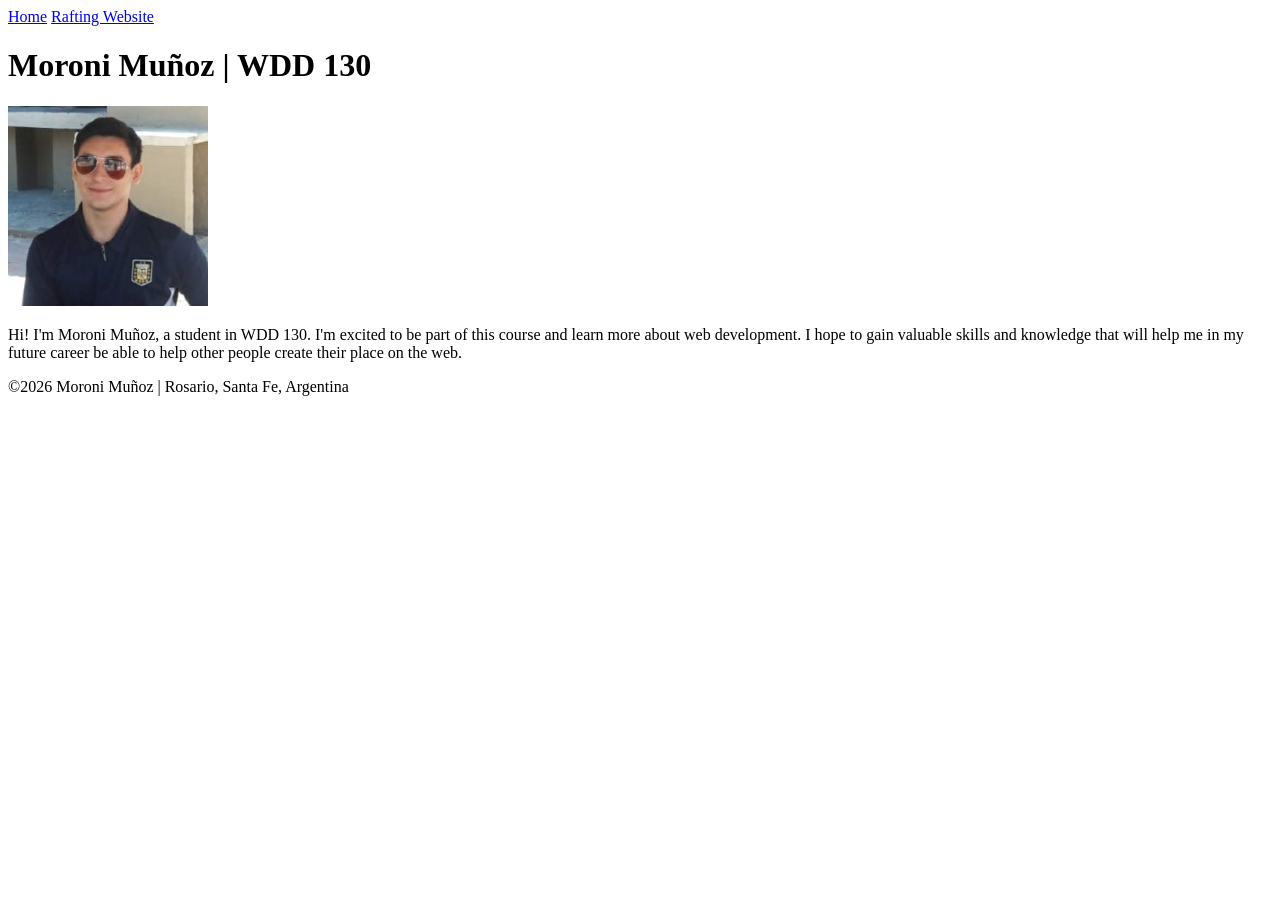
==== index.html @ 4f0b5dfc "HomeWork_W1_wdd130" ====
<!DOCTYPE html>
<html lang="en">
<head>
    <meta charset="UTF-8">
    <meta name="viewport" content="width=device-width, initial-scale=1.0">
    <title>Moroni Muñoz | WDD 130</title>
</head>
<body>
    <header>
        <nav>
            <a href="#">Home</a>
            <a href="wwr/">Rafting Website</a>
        </nav>
    </header>
    <main>
        <h1>Moroni Muñoz | WDD 130</h1>
        <img src="images/profile.jpg" alt="Moroni Muñoz Profile" width="200">
        <p>Hi! I'm Moroni Muñoz, a student in WDD 130. I'm excited to be part of this course and learn more about web development. I hope to gain valuable skills and knowledge that will help me in my future career be able to help other people create their place on the web.</p>
    </main>
    <footer>
        <p>&copy;2026 Moroni Muñoz | Rosario, Santa Fe, Argentina</p>
    </footer>
</body>
</html>
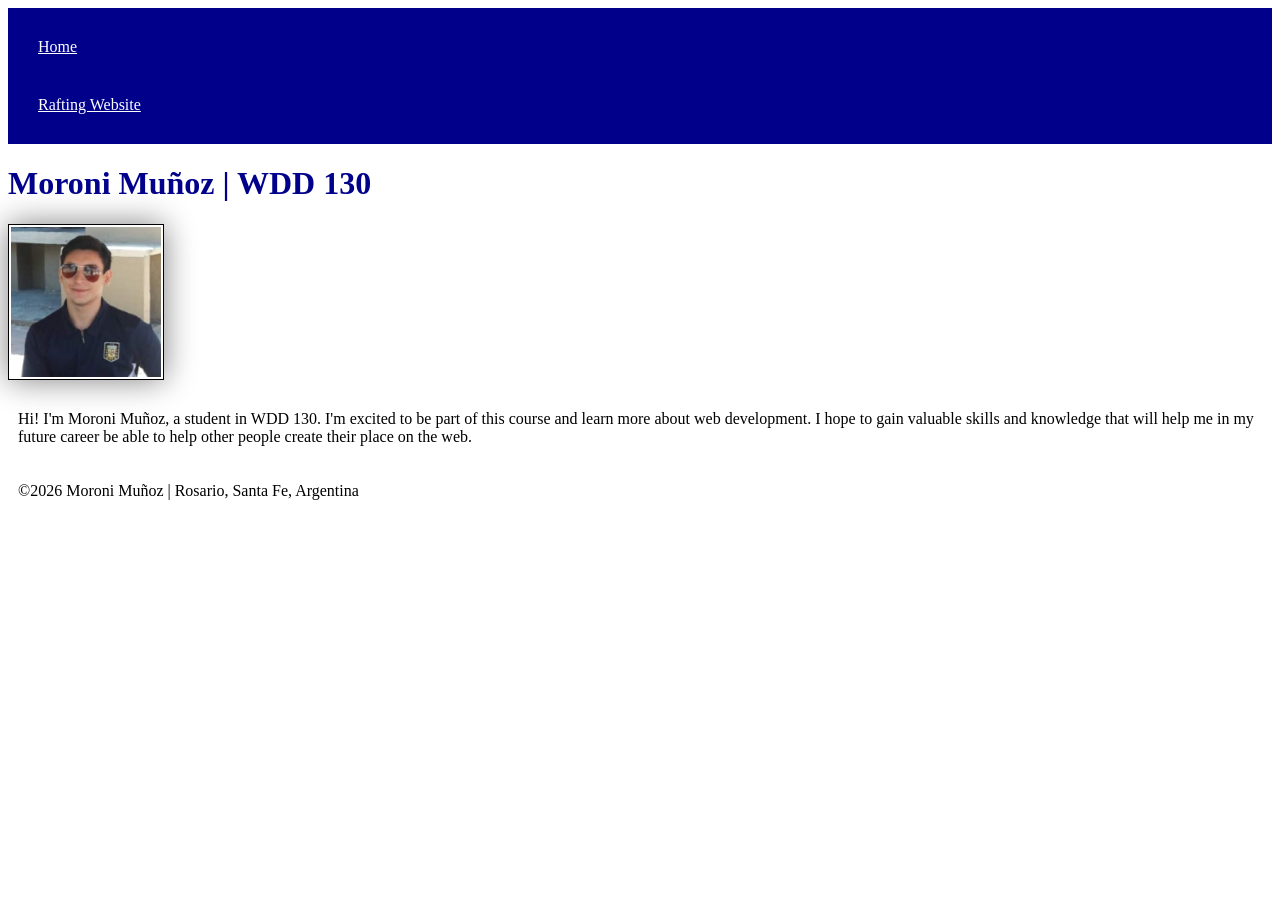
==== commit c1a3a3b1: "csslinkedwell" ====
--- a/index.html
+++ b/index.html
@@ -4,6 +4,7 @@
     <meta charset="UTF-8">
     <meta name="viewport" content="width=device-width, initial-scale=1.0">
     <title>Moroni Muñoz | WDD 130</title>
+    <link rel="stylesheet" href="styles/styles.css">
 </head>
 <body>
     <header>
--- a/styles/styles.css
+++ b/styles/styles.css
@@ -0,0 +1,26 @@
+nav{
+    background-color: darkblue;
+    padding: 10px;
+}
+
+nav a {
+    color: white;
+    display: block;
+    padding: 20px;
+}
+
+h1 {
+    color: darkblue;
+}
+
+img {
+    width: 150px;
+    height: auto;
+    border: 1px solid black;
+    padding:2px;
+    box-shadow:0 0 30px gray;
+}
+
+p{
+    padding: 10px;
+}
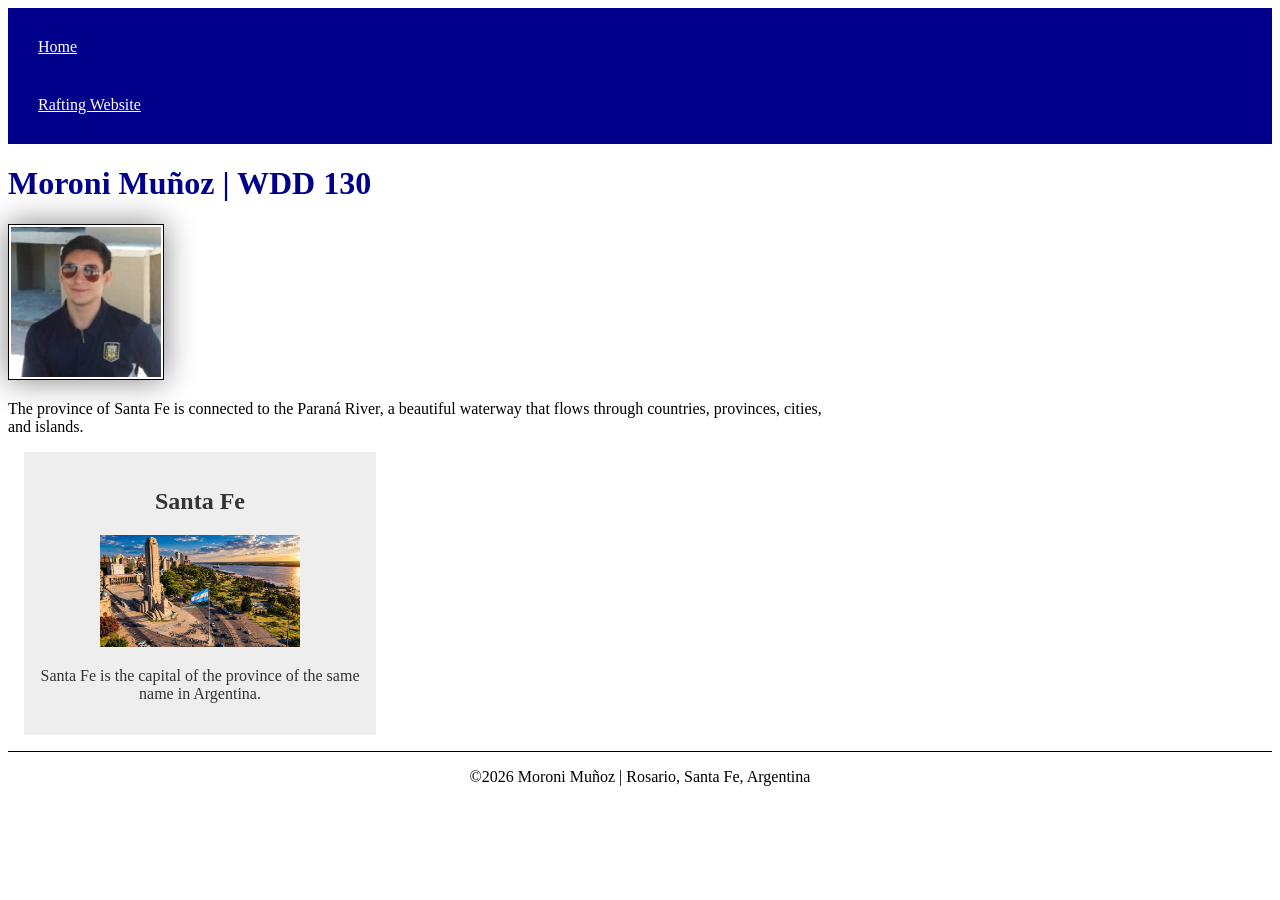
==== commit 45753316: "w2-homepageenhancement" ====
--- a/index.html
+++ b/index.html
@@ -4,6 +4,8 @@
     <meta charset="UTF-8">
     <meta name="viewport" content="width=device-width, initial-scale=1.0">
     <title>Moroni Muñoz | WDD 130</title>
+    <meta name="description" content="Moroni Muñoz's personal website for WDD 130 course.">
+    <meta name="author" content="Moroni Muñoz">
     <link rel="stylesheet" href="styles/styles.css">
 </head>
 <body>
@@ -15,9 +17,14 @@
     </header>
     <main>
         <h1>Moroni Muñoz | WDD 130</h1>
-        <img src="images/profile.jpg" alt="Moroni Muñoz Profile" width="200">
-        <p>Hi! I'm Moroni Muñoz, a student in WDD 130. I'm excited to be part of this course and learn more about web development. I hope to gain valuable skills and knowledge that will help me in my future career be able to help other people create their place on the web.</p>
+        <img src="images/profile.jpg" alt="Rosario, Santa Fe" width="200">
+        <p>The province of Santa Fe is connected to the Paraná River, a beautiful waterway that flows through countries, provinces, cities, and islands.</p>
     </main>
+    <aside>
+        <h2>Santa Fe</h2>
+        <img src="images/rosario-city.jpg" alt="Rosario, Santa Fe" width="200">
+        <p>Santa Fe is the capital of the province of the same name in Argentina.</p>
+    </aside>
     <footer>
         <p>&copy;2026 Moroni Muñoz | Rosario, Santa Fe, Argentina</p>
     </footer>
--- a/styles/styles.css
+++ b/styles/styles.css
@@ -1,3 +1,21 @@
+main{
+max-width: 840px;
+}
+
+aside{
+    width:20rem;
+    margin: 1rem;
+    border:1px solid rgb(0,0,0/0.2);
+    padding: 1rem;
+    background-color: #eee;
+    color:#333;
+    text-align: center;
+}
+
+aside img{
+    width: 200px;
+    height: auto;
+}
 nav{
     background-color: darkblue;
     padding: 10px;
@@ -13,7 +31,7 @@
     color: darkblue;
 }
 
-img {
+main img {
     width: 150px;
     height: auto;
     border: 1px solid black;
@@ -22,5 +40,11 @@
 }
 
 p{
-    padding: 10px;
+    padding: 0;
+}
+
+footer{
+    margin-top: 15px;
+    border-top: 1px solid #000;
+    text-align: center;
 }
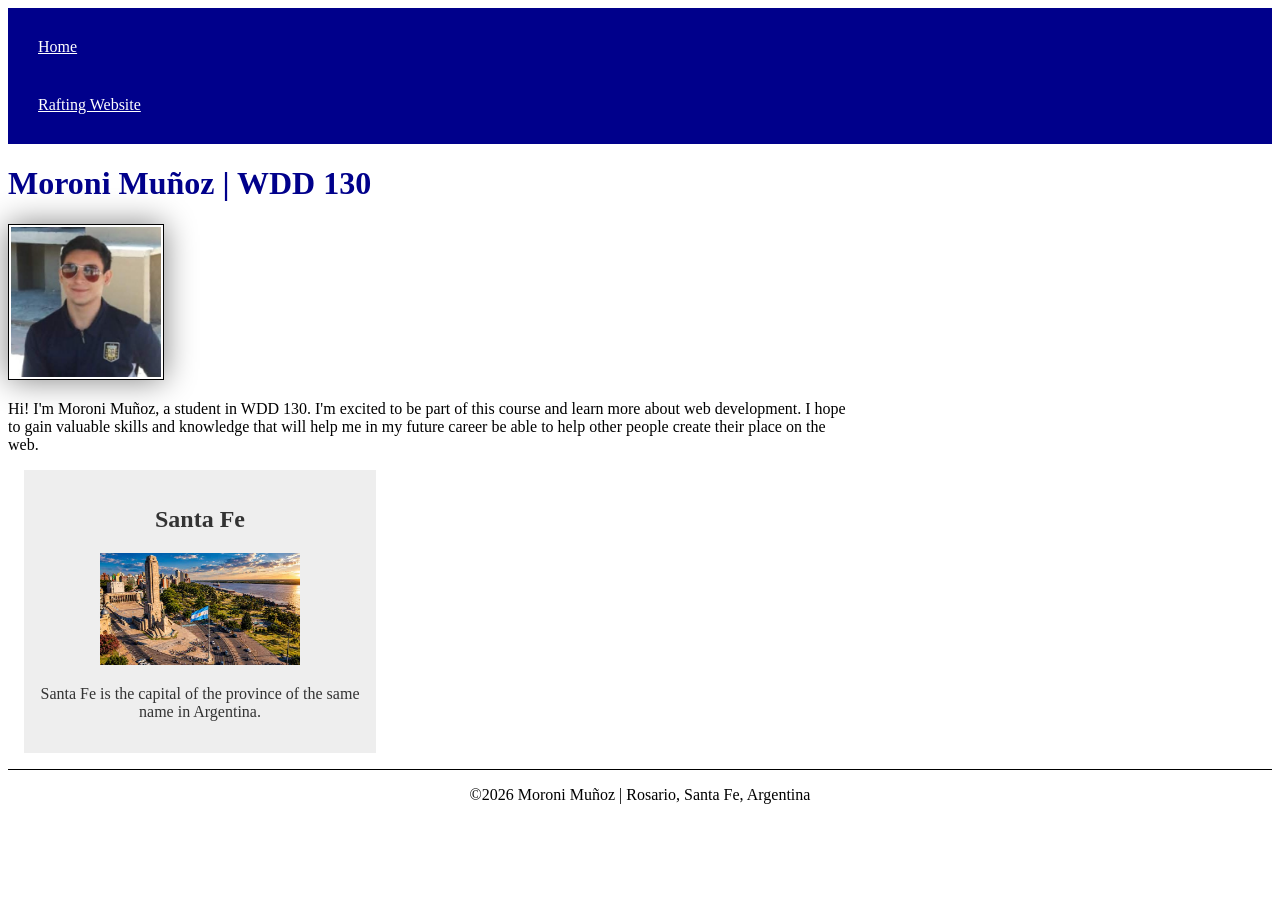
==== commit e88c738b: "resend" ====
--- a/index.html
+++ b/index.html
@@ -17,8 +17,8 @@
     </header>
     <main>
         <h1>Moroni Muñoz | WDD 130</h1>
-        <img src="images/profile.jpg" alt="Rosario, Santa Fe" width="200">
-        <p>The province of Santa Fe is connected to the Paraná River, a beautiful waterway that flows through countries, provinces, cities, and islands.</p>
+        <img src="images/profile.jpg" alt="Moroni Muñoz Profile" width="200">
+        <p>Hi! I'm Moroni Muñoz, a student in WDD 130. I'm excited to be part of this course and learn more about web development. I hope to gain valuable skills and knowledge that will help me in my future career be able to help other people create their place on the web.</p>
     </main>
     <aside>
         <h2>Santa Fe</h2>
--- a/styles/styles.css
+++ b/styles/styles.css
@@ -16,6 +16,7 @@
     width: 200px;
     height: auto;
 }
+
 nav{
     background-color: darkblue;
     padding: 10px;
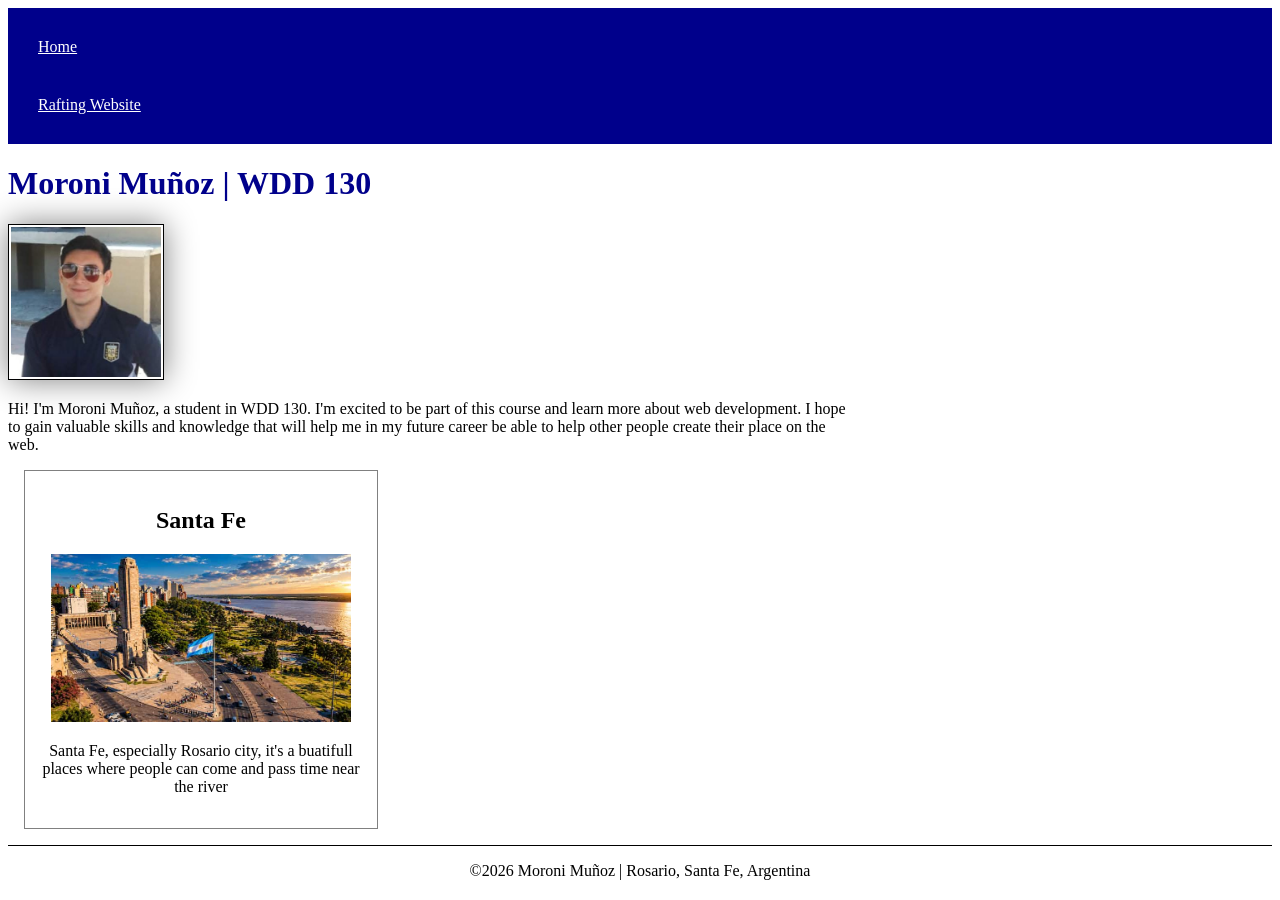
==== commit 3479544a: "mode-dark-var()" ====
--- a/index.html
+++ b/index.html
@@ -1,5 +1,6 @@
 <!DOCTYPE html>
 <html lang="en">
+
 <head>
     <meta charset="UTF-8">
     <meta name="viewport" content="width=device-width, initial-scale=1.0">
@@ -8,6 +9,7 @@
     <meta name="author" content="Moroni Muñoz">
     <link rel="stylesheet" href="styles/styles.css">
 </head>
+
 <body>
     <header>
         <nav>
@@ -18,15 +20,20 @@
     <main>
         <h1>Moroni Muñoz | WDD 130</h1>
         <img src="images/profile.jpg" alt="Moroni Muñoz Profile" width="200">
-        <p>Hi! I'm Moroni Muñoz, a student in WDD 130. I'm excited to be part of this course and learn more about web development. I hope to gain valuable skills and knowledge that will help me in my future career be able to help other people create their place on the web.</p>
+        <p>Hi! I'm Moroni Muñoz, a student in WDD 130. I'm excited to be part of this course and
+            learn more about web development. I hope to gain valuable skills and knowledge that will
+            help me in my future career be able to help other people create their place on the web.
+        </p>
     </main>
     <aside>
         <h2>Santa Fe</h2>
         <img src="images/rosario-city.jpg" alt="Rosario, Santa Fe" width="200">
-        <p>Santa Fe is the capital of the province of the same name in Argentina.</p>
+        <p>Santa Fe, especially Rosario city, it's a buatifull places where people can come and pass
+            time near the river</p>
     </aside>
     <footer>
         <p>&copy;2026 Moroni Muñoz | Rosario, Santa Fe, Argentina</p>
     </footer>
 </body>
+
 </html>
--- a/styles/styles.css
+++ b/styles/styles.css
@@ -1,51 +1,63 @@
-main{
-max-width: 840px;
+:root {
+    --general-color: darkblue;
+    --inverse-w: white;
+    --inverse-b: black;
+    --inverse-border-g: grey;
 }
 
-aside{
-    width:20rem;
+body {
+    background-color: var(--inverse-w, black);
+}
+
+main {
+    max-width: 840px;
+}
+
+aside {
+    width: 20rem;
     margin: 1rem;
-    border:1px solid rgb(0,0,0/0.2);
+    border: 1px solid var(--inverse-border-g, white);
     padding: 1rem;
-    background-color: #eee;
-    color:#333;
+    background-color: var(--inverse-w, black);
+    color: var(--inverse-b, white);
     text-align: center;
 }
 
-aside img{
-    width: 200px;
+aside img {
+    width: 300px;
     height: auto;
 }
 
-nav{
-    background-color: darkblue;
+nav {
+    background-color: var(--general-color, skyblue);
     padding: 10px;
 }
 
 nav a {
-    color: white;
+    color: var(--inverse-w, black);
     display: block;
     padding: 20px;
 }
 
 h1 {
-    color: darkblue;
+    color: var(--general-color, skyblue);
 }
 
 main img {
     width: 150px;
     height: auto;
-    border: 1px solid black;
-    padding:2px;
-    box-shadow:0 0 30px gray;
+    border: 1px solid var(--inverse-b, white);
+    padding: 2px;
+    box-shadow: 0 0 30px var(--inverse-border-g, white);
 }
 
-p{
+p {
+    color: var(--inverse-b, white);
     padding: 0;
 }
 
-footer{
+footer {
     margin-top: 15px;
-    border-top: 1px solid #000;
+    border-top: 1px solid var(--inverse-b, white);
     text-align: center;
 }
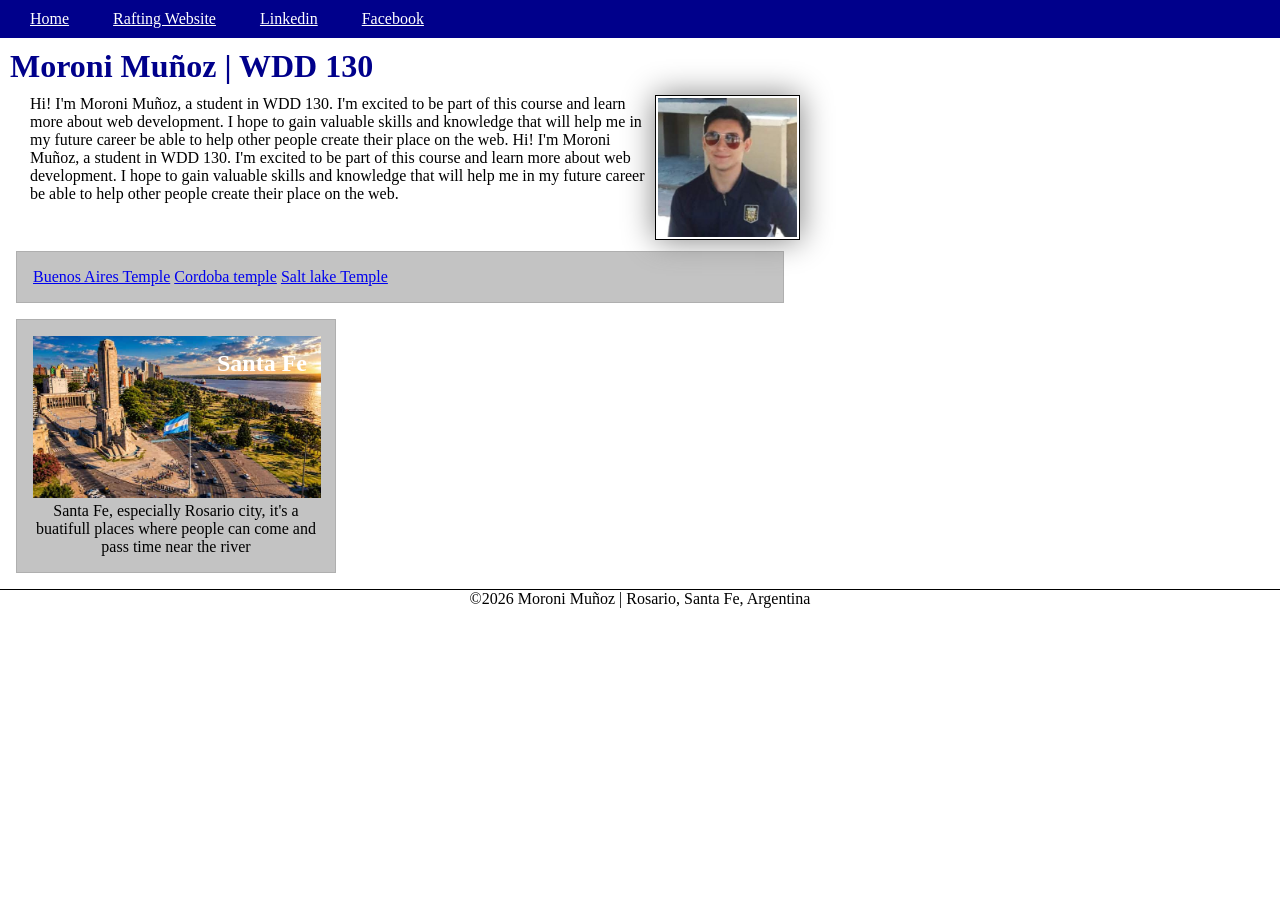
==== commit 233988a0: "myhomepage" ====
--- a/index.html
+++ b/index.html
@@ -15,6 +15,8 @@
         <nav>
             <a href="#">Home</a>
             <a href="wwr/">Rafting Website</a>
+            <a href="https://www.linkedin.com/in/franco-moroni-mu%C3%B1oz/">Linkedin</a>
+            <a href="https://www.facebook.com/Franco.M.Munoz?locale=es_LA">Facebook</a>
         </nav>
     </header>
     <main>
@@ -23,9 +25,23 @@
         <p>Hi! I'm Moroni Muñoz, a student in WDD 130. I'm excited to be part of this course and
             learn more about web development. I hope to gain valuable skills and knowledge that will
             help me in my future career be able to help other people create their place on the web.
+            Hi! I'm Moroni Muñoz, a student in WDD 130. I'm excited to be part of this course and
+            learn more about web development. I hope to gain valuable skills and knowledge that will
+            help me in my future career be able to help other people create their place on the web.
         </p>
+        <ul class="box">
+            <li><a href="https://churchofjesuschristtemples.org/buenos-aires-argentina-temple/"
+                  target="_blank" rel="noopener">Buenos Aires
+                    Temple</a></li>
+            <li><a href="https://churchofjesuschristtemples.org/cordoba-argentina-temple/"
+                  target="_blank" rel="noopener">Cordoba
+                    temple</a></li>
+            <li><a href="https://churchofjesuschristtemples.org/salt-lake-temple/" target="_blank"
+                  rel="noopener">Salt lake
+                    Temple</a></li>
+        </ul>
     </main>
-    <aside>
+    <aside class="box">
         <h2>Santa Fe</h2>
         <img src="images/rosario-city.jpg" alt="Rosario, Santa Fe" width="200">
         <p>Santa Fe, especially Rosario city, it's a buatifull places where people can come and pass
--- a/styles/styles.css
+++ b/styles/styles.css
@@ -1,5 +1,12 @@
+* {
+    margin: 0;
+    padding: 0;
+    box-sizing: border-box;
+}
+
 :root {
     --general-color: darkblue;
+    --inverse-monument: #c3c3c3;
     --inverse-w: white;
     --inverse-b: black;
     --inverse-border-g: grey;
@@ -10,22 +17,7 @@
 }
 
 main {
-    max-width: 840px;
-}
-
-aside {
-    width: 20rem;
-    margin: 1rem;
-    border: 1px solid var(--inverse-border-g, white);
-    padding: 1rem;
-    background-color: var(--inverse-w, black);
-    color: var(--inverse-b, white);
-    text-align: center;
-}
-
-aside img {
-    width: 300px;
-    height: auto;
+    max-width: 800px;
 }
 
 nav {
@@ -35,29 +27,68 @@
 
 nav a {
     color: var(--inverse-w, black);
-    display: block;
+    display: inline;
     padding: 20px;
 }
 
 h1 {
+    padding: 10px;
     color: var(--general-color, skyblue);
 }
 
 main img {
-    width: 150px;
+    float: right;
+    width: 145px;
     height: auto;
     border: 1px solid var(--inverse-b, white);
     padding: 2px;
     box-shadow: 0 0 30px var(--inverse-border-g, white);
 }
 
+main li {
+    display: inline;
+}
+
 p {
     color: var(--inverse-b, white);
-    padding: 0;
+}
+
+main p {
+    color: var(--inverse-b, white);
+    padding-left: 30px;
+    padding-bottom: 2rem;
+}
+
+aside {
+    position: relative;
+    width: 20rem;
+    margin: 1rem;
+    padding: 1rem;
+    text-align: center;
+}
+
+aside h2 {
+    position: absolute;
+    top: 30px;
+    left: 200px;
+}
+
+aside img {
+    width: 18rem;
+    height: auto;
 }
 
 footer {
     margin-top: 15px;
     border-top: 1px solid var(--inverse-b, white);
     text-align: center;
+}
+
+/* Class Selectors */
+.box {
+    margin: 1rem;
+    padding: 1rem;
+    border: 1px solid rgb(0 0 0 / 10%);
+    color: white;
+    background-color: var(--inverse-monument);
 }
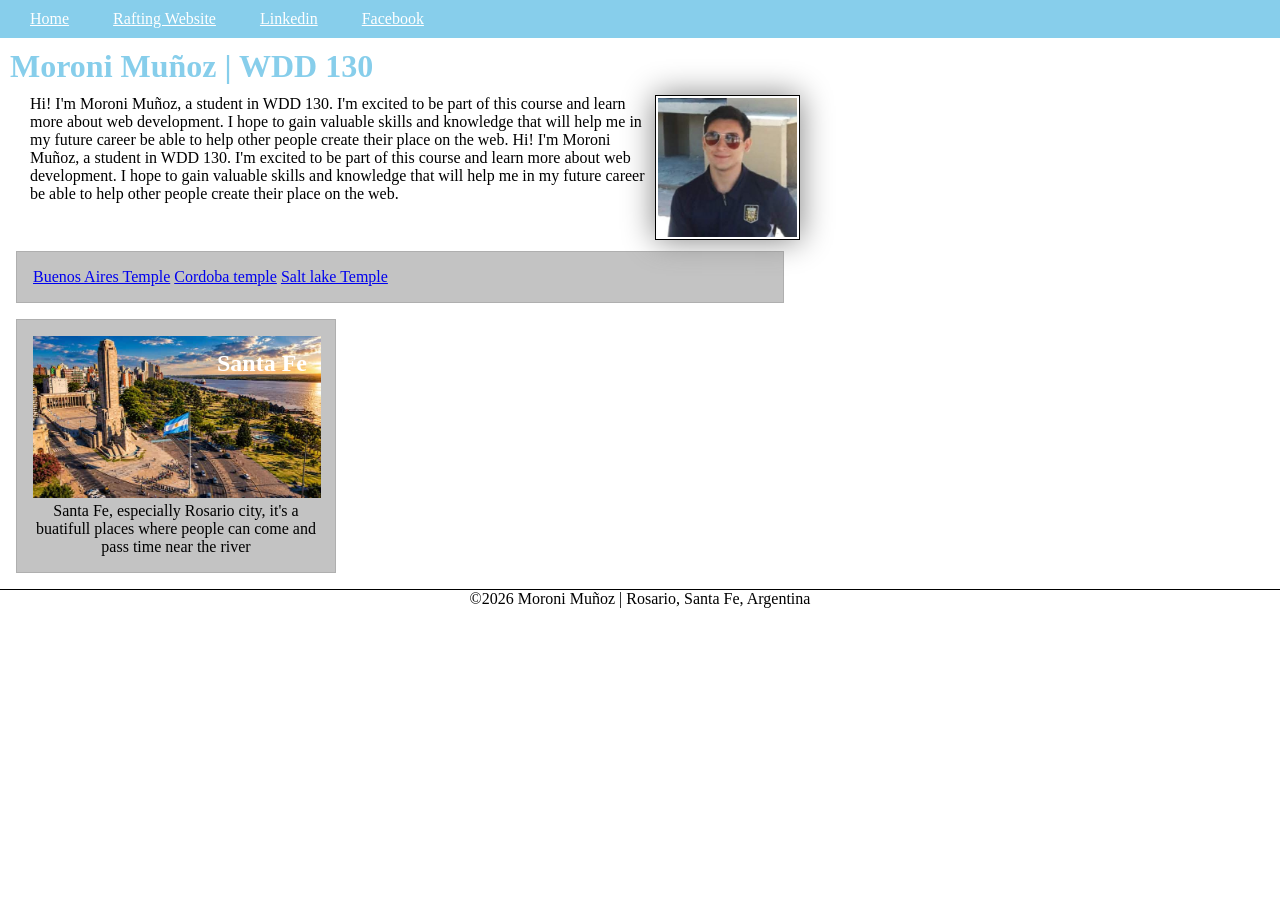
==== commit 261233d1: "sip" ====
--- a/index.html
+++ b/index.html
@@ -14,7 +14,7 @@
     <header>
         <nav>
             <a href="#">Home</a>
-            <a href="wwr/">Rafting Website</a>
+            <a href="wwr/about.html">Rafting Website</a>
             <a href="https://www.linkedin.com/in/franco-moroni-mu%C3%B1oz/">Linkedin</a>
             <a href="https://www.facebook.com/Franco.M.Munoz?locale=es_LA">Facebook</a>
         </nav>
--- a/styles/styles.css
+++ b/styles/styles.css
@@ -5,7 +5,7 @@
 }
 
 :root {
-    --general-color: darkblue;
+    --general-color: skyblue;
     --inverse-monument: #c3c3c3;
     --inverse-w: white;
     --inverse-b: black;
@@ -89,6 +89,6 @@
     margin: 1rem;
     padding: 1rem;
     border: 1px solid rgb(0 0 0 / 10%);
-    color: white;
+    color: var(--inverse-w, black);
     background-color: var(--inverse-monument);
 }
